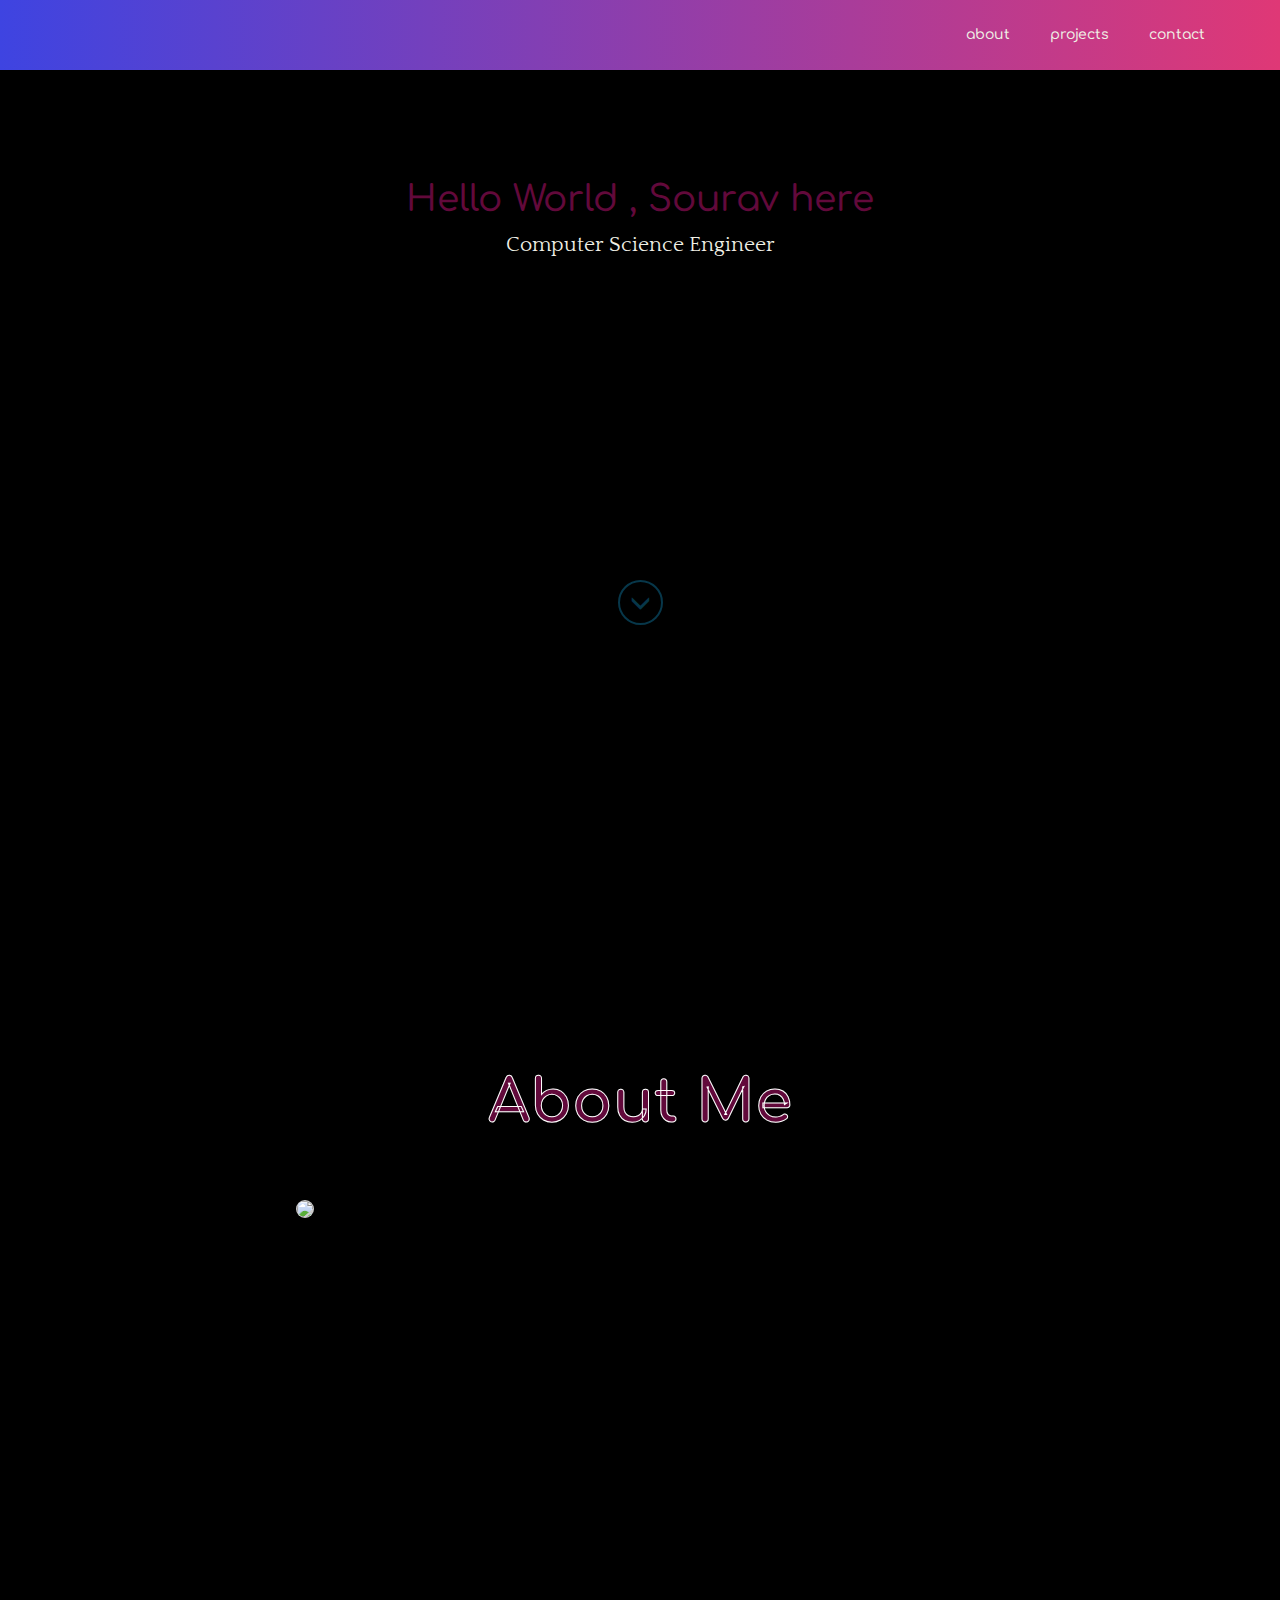
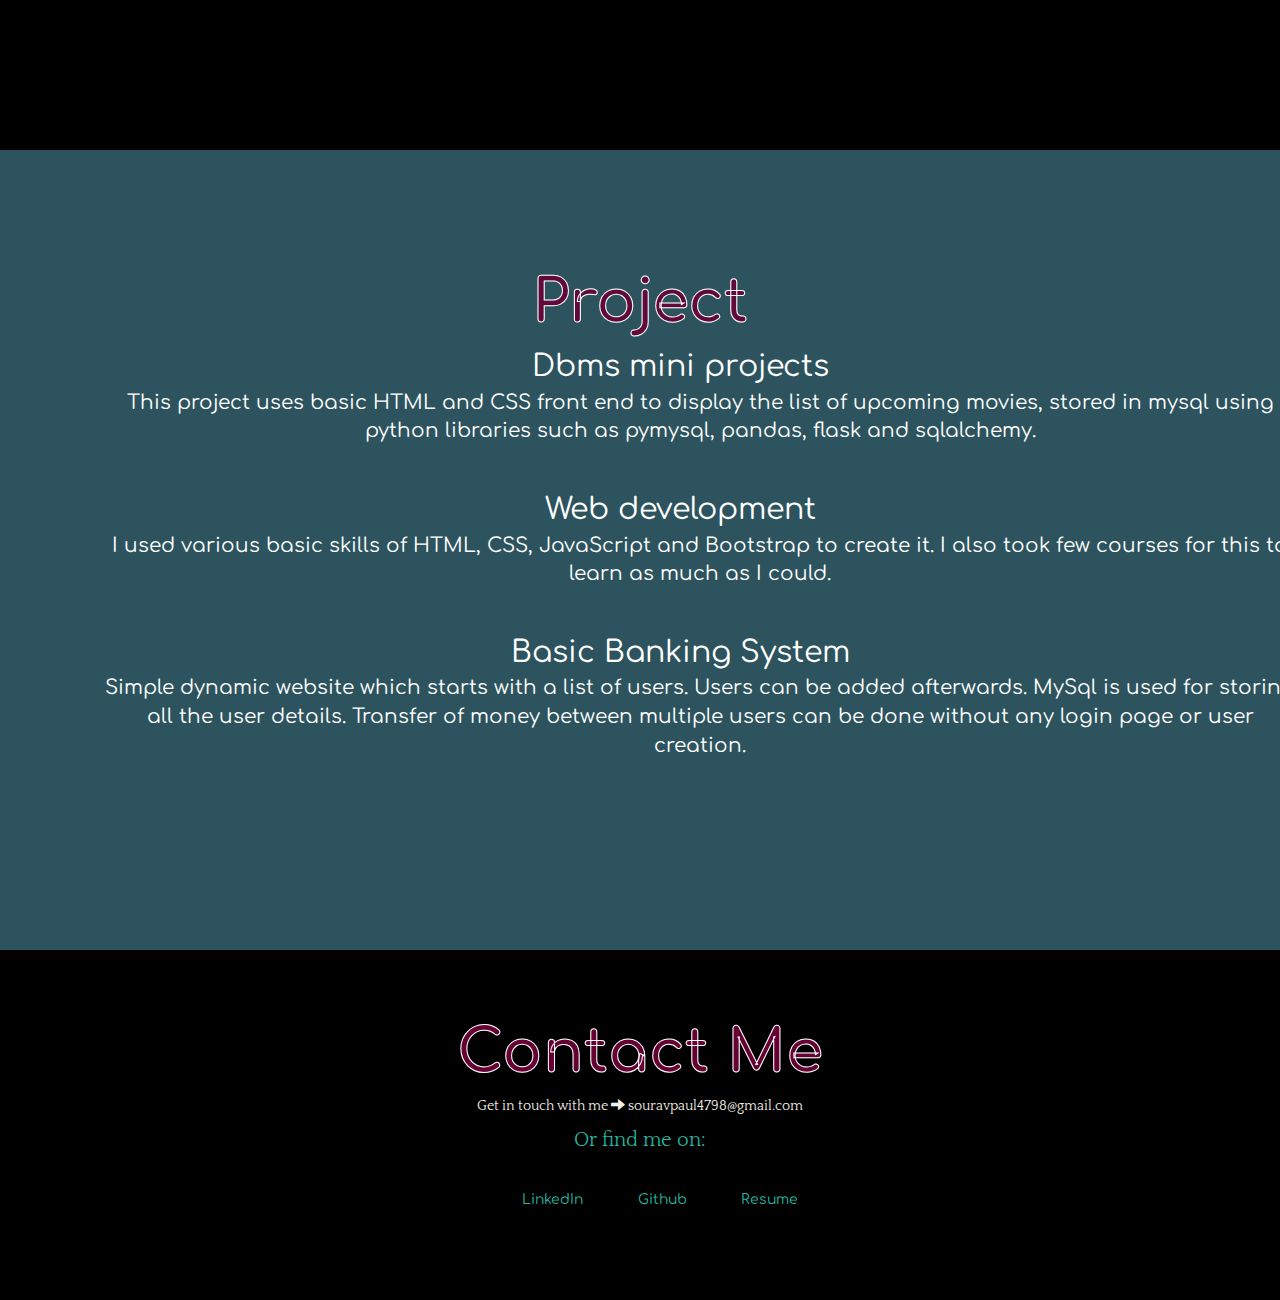
==== index.html @ c60a272b "Update index.html" ====
<!DOCTYPE html>
<html>
<head>
  <meta name="viewport" content="width=device-width, initial-scale=1">
  <link rel="icon" href="logo.png">
  <title>Sourav Paul</title>
<link rel="stylesheet" href="https://maxcdn.bootstrapcdn.com/bootstrap/3.3.5/css/bootstrap.min.css">
<link rel="stylesheet" type="text/css" href="index.css">
 
<script src="https://cdnjs.cloudflare.com/ajax/libs/jquery/2.0.2/jquery.min.js"></script>
<script src="https://cdnjs.cloudflare.com/ajax/libs/jquery/2.1.3/jquery.min.js"></script>
<script src="https://cdnjs.cloudflare.com/ajax/libs/twitter-bootstrap/4.0.0-alpha.6/js/bootstrap.min.js"></script>
<script src="https://cdn.jsdelivr.net/jquery.scrollto/2.1.0/jquery.scrollTo.min.js"></script>

<script src="index.js"></script>

</head>


  <body>
    
    <!-- Fixed navbar -->
    <nav class="navbar navbar-default navbar-fixed-top" id="gradient">

      <div class="container" >
        <div class="navbar-header">
          <button type="button" class="navbar-toggle collapsed" data-toggle="collapse" data-target="#navbar" aria-expanded="false" aria-controls="navbar">
            <span class="sr-only">Toggle navigation</span>
            <span class="icon-bar"></span>
            <span class="icon-bar"></span>
            <span class="icon-bar"></span>
          </button>
          <a class="navbar-brand" href="#">Sourav Paul</a>
        </div>
        <div id="navbar" class="collapse navbar-collapse">
          <ul class="nav navbar-nav navbar-right">
            <li id="nav-about"><a href="#about">About</a></li>
            <li id="nav-portfolio"><a href="#portfolio">Projects</a></li>
            <li id="nav-contact"><a href="#contact">Contact</a></li>
          </ul>
        </div><!--/.nav-collapse -->
      </div>
    </nav>

    <!-- Begin page content -->
    <div class="container-fluid parallax olp">
      
      <div class="row top">
        <div class="col-xs-12">
          <div class="row">
            <div class="col-xs-12 headline">
              <h1 class="text-center olp">Hello World , Sourav here</h1>
              <p class="lead text-center">Computer Science Engineer </p>
            </div>
          </div>
          <div class="row">
            <div class="col-xs-12 center-block text-center olp">
              <a href="#about"><span id="scrollIcon" class="front-glyph glyphicon glyphicon-menu-down" aria-hidden="true"></span></a>
            </div>
          </div>
        </div>
      </div>
    </div>
      
      <div id="about" class="row olp parallax">
        <h2 class="text-center" id="mydiv">About Me</h2>
        <div class="row">
          <div class="col-md-6 text-center about-info">
            <img class="img-circle text-center profile-img" src="photo1.png" id="myGlower">
            <p class="text-center txtcnt">I'm pursuing my B.E. in Computer Science Engineering from B.M.S.I.T. </p>
          </div>
          <div class="row">
          <div class="col-md-6 about-info"> 
            <p class="text-center txtcnt skl">Skills I acquired</p>
                <ul class="txtcnt text-center">
                  <ul>HTML5</ul>
                  <ul>CSS3</ul>
                  <ul>Javascript</ul>
                  <ul>Python</ul>
                  <ul>Java</ul>
                </ul>
              </div>
              </div>
            
          </div>
          
        </div> 
      <!-- End #About -->




      <div id="portfolio" class="row parallax olp">
        <h2 class="text-center" id="mydiv">Project</h2>
              <div class="text-center">

               <ul class="proj">
                <ul>Dbms mini projects
                  <ul class="mindet">This project uses basic HTML and CSS front end to display the list of upcoming movies, stored in mysql using python libraries such as pymysql, pandas, flask and sqlalchemy.</ul>
                </ul>
                <br>
                <ul>Web development
                    <ul class="mindet">I used various basic skills of HTML, CSS, JavaScript and Bootstrap to create it. I also took few courses for this to learn as much as I could.</ul>

                </ul>
                <br>
                <ul>Basic Banking System
                  <ul class="mindet">Simple dynamic website which starts with a list of users. Users can be added afterwards. MySql is used for storing all the user details. Transfer of money between multiple users can be done without any login page or user creation.
</ul>


                </ul>
              </ul>

              </div>
              
              
      </div>
            
     

      <div id="contact" class="row  bottom olpcont">
        <h2 class="text-center contact-header" id="mydiv" >Contact Me</h2>
        <p class="text-center contact-email">Get in touch with me <span class="glyphicon glyphicon-arrow-right"></span> souravpaul4798@gmail.com</p>
        <div class="text-center contact-social-icons">
          <p>Or find me on:</p>
          <ul class="centered">
            
            <a href="https://www.linkedin.com/in/sourav-paul-233100155" target="_blank"><li><i class="fa fa-linkedin-square" ></i> LinkedIn</li></a>
            <a href="https://github.com/souravpaul82" target="_blank"><li><i class="fa fa-github"></i> Github</li></a>
            <a href="https://github.com/SouravPaul82/SouravPaul82.github.io/blob/master/Resume.pdf" src="https://github.com/SouravPaul82/SouravPaul82.github.io/blob/master/Resume.pdf" width="100%" height="600px" target="_blank"><li><i type="application/pdf"></i> Resume</li></a>
      
          </ul>
      
        
      </div><!-- End #Contact -->

    </div>

    
  </body>
  </html>
---- index.css ----
@import url("https://fonts.googleapis.com/css?family=Comfortaa:400,700,300|Quattrocento");
.about-tools ul li, .contact-social-icons ul a li {
  text-align: center; }


 @font-face {
  font-family: myfont;
  src: url(https://fonts.googleapis.com/css?family=Comfortaa:400,700,300|Quattrocento);
}



.centered {
  float: none;
  margin-left: auto;
  margin-right: auto;
 }

.olp{
 padding-top:100px; 
}

.olpcont{

padding-top: 50px;
}

@media (min-width: 768px) {
  .pull-right-sm {
    float: right !important; }

  .pull-left-sm {
    float: left !important; } }
@media (min-width: 992px) {
  .pull-right-md {
    float: right !important; }

  .pull-left-md {
    float: left !important; } }
@media (min-width: 1200px) {
  .pull-right-lg {
    float: right !important; }

  .pull-left-lg {
    float: left !important; } }
* {
  box-sizing: border-box; }

html {
  position: relative;
  height: 100%; }

img {
  width: 100%; }

body {
  height: 100%;
  font-family: "Comfortaa", Helvetica, Arial, sans-serif;
  /* Margin bottom by footer height */
  margin-bottom: 10px;
  background-color:    #000000;
   }

h1,
h2,
h3,
h4,
h5 {
  font-family: "Comfortaa", Helvetica, Arial, sans-serif;
  color: #62093B; }

p {
  font-family: "Quattrocento", sans-serif;
  color: #f0f0e6;
   }

.container-fluid {
  background-image: url(https://wallpapercave.com/wp/wp6451491.jpg);
  padding: 60px 15px 0px;
  height: 950px;
 }



.btn:focus, a:focus {
  outline: none !important; }

.navbar {
  height: 70px;
  background-color: transparent;
  background: transparent;
  border: none;
  color: #f0f0e6;
  z-index: 100;
  margin-bottom: 0;
  border-radius: 0;
  transition: background-color 1s ease 0s; 
  
  }

.navbar-brand {
  display: none;
  margin-top: 10px;
  color: #f0f0e6;
  font-weight: 400;
   }

.navbar-default .navbar-nav > li > a {
  color: #f0f0e6;
  font-weight: 500;
  font-size: 1em;
  text-transform: lowercase;
  margin: 10px 5px 5px 5px;
  border-radius: 5px; }
.navbar-default .navbar-nav > li > a:hover, .navbar-default .navbar-nav > li > a:active, .navbar-default .navbar-nav > li > a:focus {
  color: #f0f0e6;
  border: 1px solid #f0f0e6; }
.navbar-default .navbar-nav > li > a:visited {
  color: #f0f0e6;
  text-decoration: none; }
.navbar-default .navbar-nav > .active > a, .navbar-default .navbar-nav > .active > a:hover, .navbar-default .navbar-nav > .active > a:focus {
  background-color: transparent;
  color: #f0f0e6; }
.navbar-default .navbar-toggle {
  border-color: #f0f0e6; }
  .navbar-default .navbar-toggle:hover, .navbar-default .navbar-toggle:focus {
    background-color: #07374a; }
  .navbar-default .navbar-toggle .icon-bar {
    color: #f0f0e6;
    background-color: #f0f0e6; }
.navbar-default .navbar-collapse.collapse.in ul {
  background-color: #07374a; }

/* Solid class attached on scroll past first section */


.headline {
  padding-top: 6.25em; }
  @media screen and (min-width: 768px) {
    .headline {
      padding-top: 3.75em; } }
  @media screen and (min-width: 992px) {
    .headline {
      padding-top: 1.5625em; } }
  @media screen and (min-width: 1200px) {
    .headline {
      padding-top: 0px; } }

#about {
  background-image: url(https://images.hdqwalls.com/download/1/an-astronaut-4k-e7-3840x2160.jpg);
   height: 800px;


   }
  #about h2 {
    font-size: 60px;
    color: #62093B;
    font-weight: 900;
    -webkit-text-stroke: 1px white; }

.profile-img {
  margin-bottom: 15px;
  width: 120px;
 }

.about, .about-info {
  padding: 4% 10% 1% 10%;
  font-size: 1.5em;
   }

.clearfix {
  overflow: auto;
}

#myGlower {
    background-color: #ccc;
    border: 1px solid transparent;    
    -webkit-transition: border 0.1s linear, box-shadow 0.1s linear;
       -moz-transition: border 1s linear, box-shadow 1s linear;
            transition: border 2s linear, box-shadow 1s linear;
}

#myGlower.active {
    border-color: blue;
    -webkit-box-shadow: 0 0 5px blue;
       -moz-box-shadow: 0 0 5px blue;
            box-shadow: 0 0 15px green;
}


.crop{
  width:200px;
  height:200px;
  object-fit:cover;
  border-radius:50%;}


#portfolio {background-color: #2d545e;
  height: 800px;
  background-image: url(https://www.pixelstalk.net/wp-content/uploads/2016/06/Black-dark-Minimal-wallpapers-HD.jpg);
  }
  #portfolio h2 {
    font-size: 60px;
    font-weight: 900;
    -webkit-text-stroke: 1px white; }


.txtcnt{
  color:black;
  font-size: 20px;
  font-family: "Comfortaa", Helvetica, Arial, sans-serif;

}

.proj{
  font-size: 30px;
  color: white;

}

#mydiv {
  animation: mymove 5s infinite;
}

@keyframes mymove {
  50% {text-shadow: 10px 20px 30px blue;}
}

#contact {
  
  height: 350px;
  background-color: #000000; 
}
  #contact h2 {
    font-weight: 900;
    color: #660033; 
    font-size: 60px;
     -webkit-text-stroke: 1px white;
  }

.contact-social-icons p {
  font-size: 20px;
  color: #25b79f; }
.contact-social-icons ul a {
  color: #25b79f;
  list-style: none; }
  .contact-social-icons ul a:hover {
    color: #f0f0e6; }
  .contact-social-icons ul a li {
    display: inline-block;
    padding: 2%; }

.footer {
  bottom: 0;
  width: 100%;
  /* Set the fixed height of the footer here */
  height: 0px;
  background-color: #2d545e;
  color: #f0f0e6; }

#scrollIcon, #scrollTopIcon {
  margin-top: 200px;
  padding: 10px;
  font-size: 1.5em;
  color: #07374a;
  border: solid 2px #07374a;
  border-radius: 50%; }

#scrollTopIcon {
  margin-top: 10px;
  font-size: 1em;
  color: #f0f0e6;
  border-color: #f0f0e6; }

.back-to-top {
  display: none; }
  .back-to-top.visible {
    display: block; }



.parallax {
  /* The image used */
  

  /* Set a specific height */
  
  /* Create the parallax scrolling effect */
  background-attachment: fixed;
  background-position: center;
  background-repeat: no-repeat;
  background-size: cover;
}


.mindet{
  font-size: 20px;
}

.skl{
  padding-left: 90px;
  font-size: 30px;
}
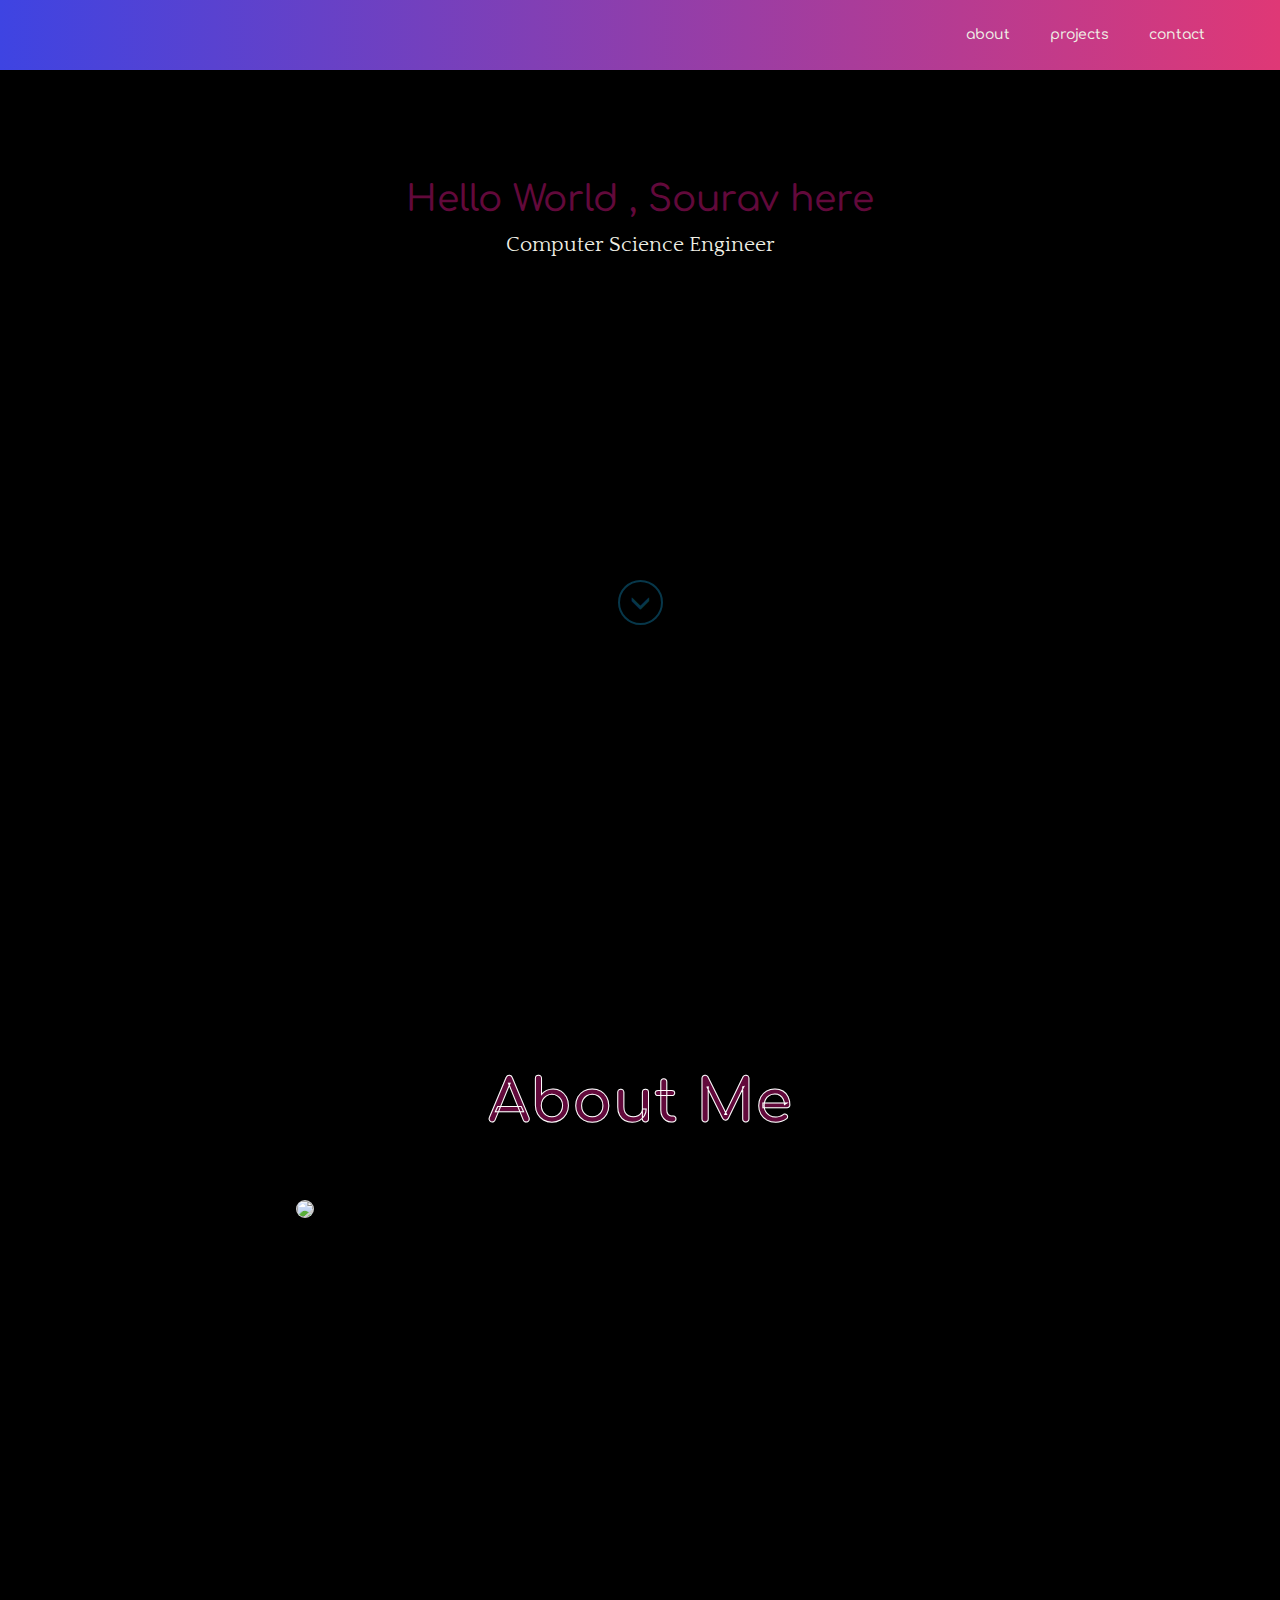
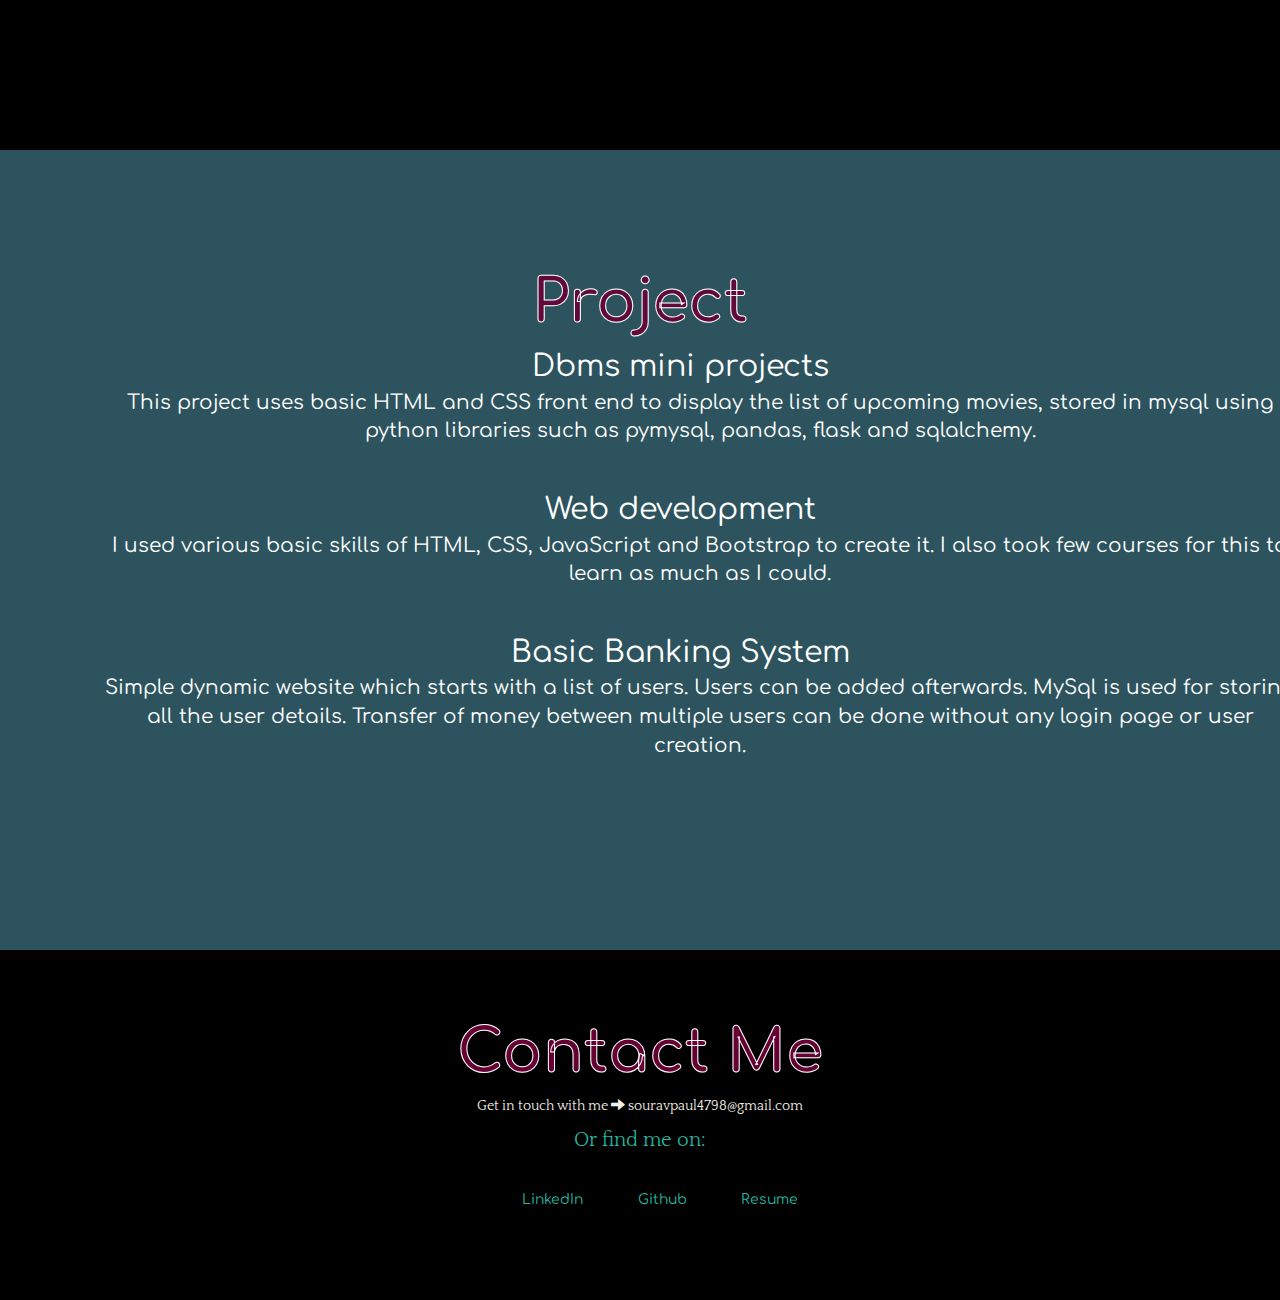
==== commit 96f69e35: "Update index.html" ====
--- a/index.html
+++ b/index.html
@@ -67,7 +67,7 @@
         <div class="row">
           <div class="col-md-6 text-center about-info">
             <img class="img-circle text-center profile-img" src="photo1.png" id="myGlower">
-            <p class="text-center txtcnt">I'm pursuing my B.E. in Computer Science Engineering from B.M.S.I.T. </p>
+            <p class="text-center txtcnt">I've completed my B.E. in Computer Science Engineering from B.M.S.I.T. </p>
           </div>
           <div class="row">
           <div class="col-md-6 about-info"> 
@@ -78,6 +78,7 @@
                   <ul>Javascript</ul>
                   <ul>Python</ul>
                   <ul>Java</ul>
+                  <ul>SQL</ul>
                 </ul>
               </div>
               </div>
@@ -128,7 +129,7 @@
             
             <a href="https://www.linkedin.com/in/sourav-paul-233100155" target="_blank"><li><i class="fa fa-linkedin-square" ></i> LinkedIn</li></a>
             <a href="https://github.com/souravpaul82" target="_blank"><li><i class="fa fa-github"></i> Github</li></a>
-            <a href="https://github.com/SouravPaul82/SouravPaul82.github.io/blob/master/Resume.pdf" src="https://github.com/SouravPaul82/SouravPaul82.github.io/blob/master/Resume.pdf" width="100%" height="600px" target="_blank"><li><i type="application/pdf"></i> Resume</li></a>
+            <a href="https://github.com/SouravPaul82/SouravPaul82.github.io/blob/master/Resume.pdf" src="https://github.com/SouravPaul82/SouravPaul82.github.io/blob/master/Resume.pdf" width="100%" height="600px" target="_blank"><li><i type="application/pdf" download></i> Resume</li></a>
       
           </ul>
       
--- a/index.css
+++ b/index.css
@@ -147,7 +147,7 @@
       padding-top: 0px; } }
 
 #about {
-  background-image: url(https://images.hdqwalls.com/download/1/an-astronaut-4k-e7-3840x2160.jpg);
+  background-image: url(https://i.pinimg.com/originals/6b/3c/95/6b3c958d599979e13778ff45bf081372.jpg);
    height: 800px;
 
 
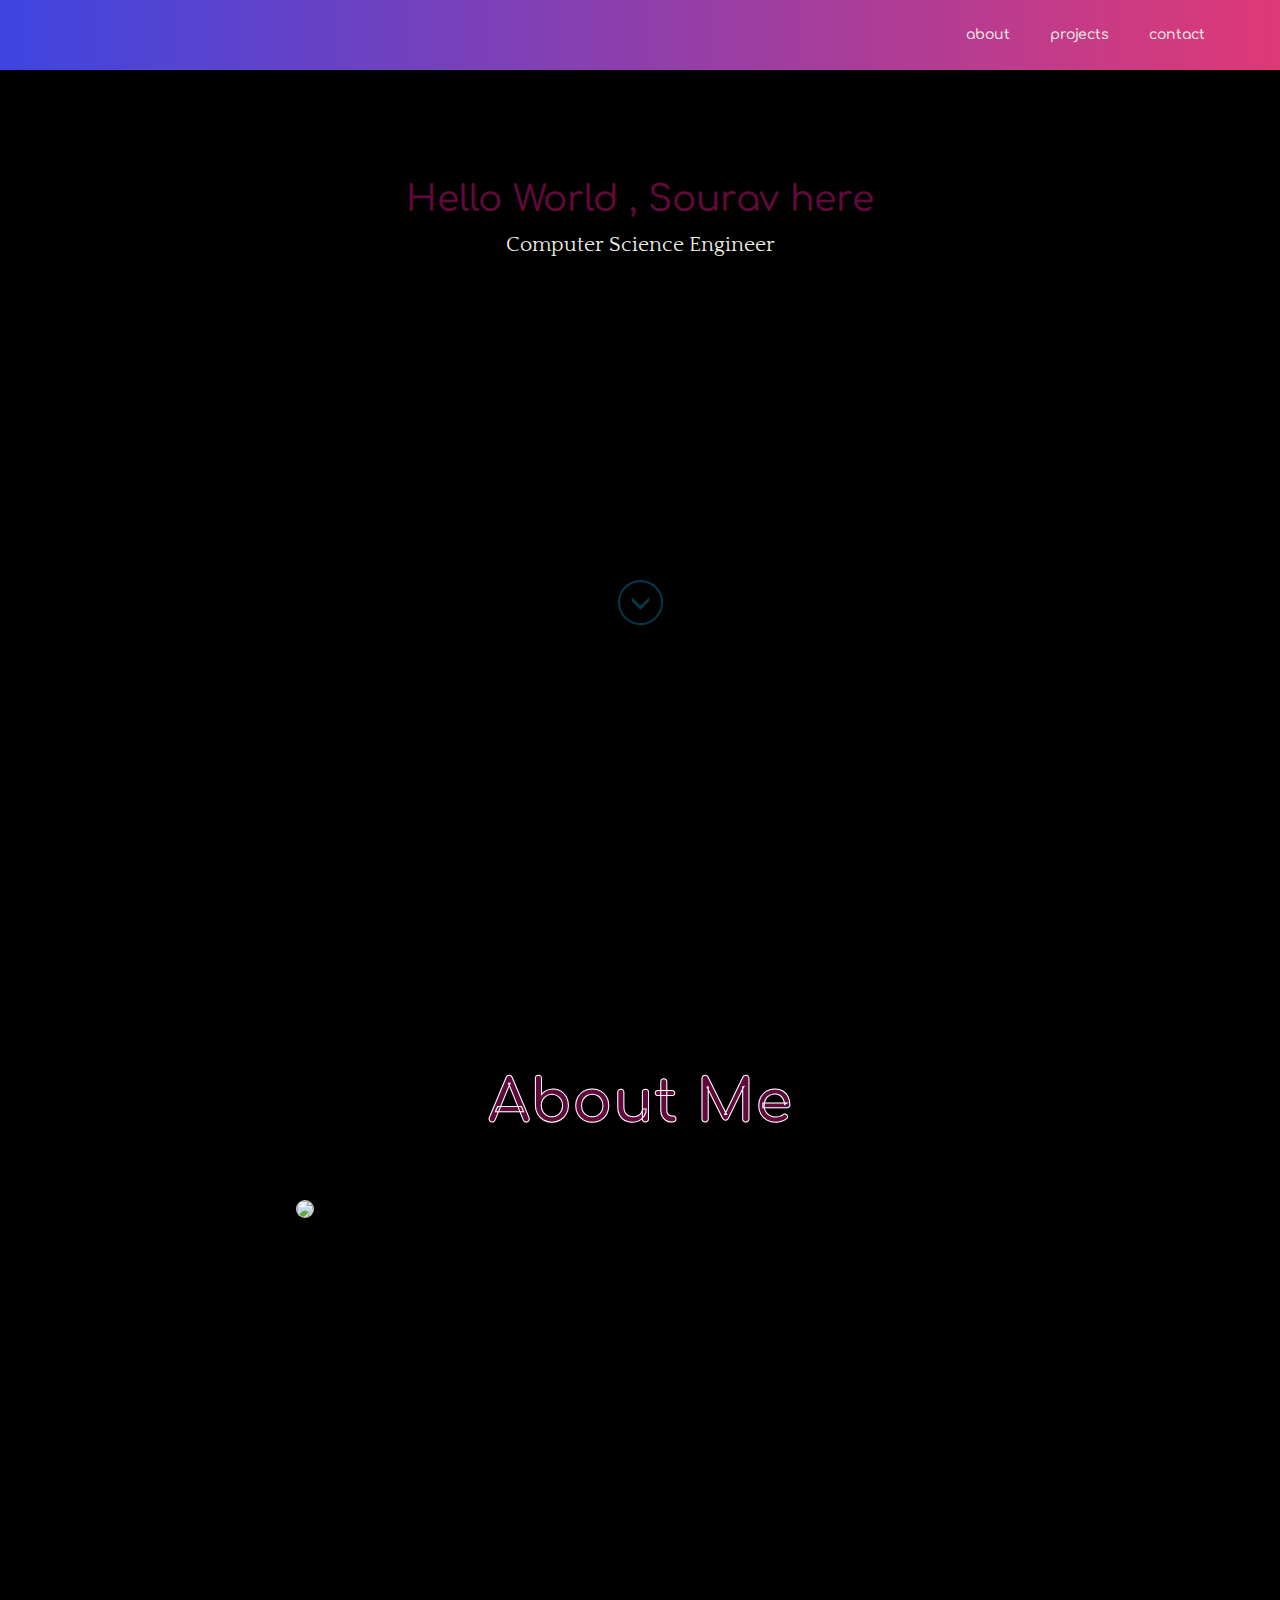
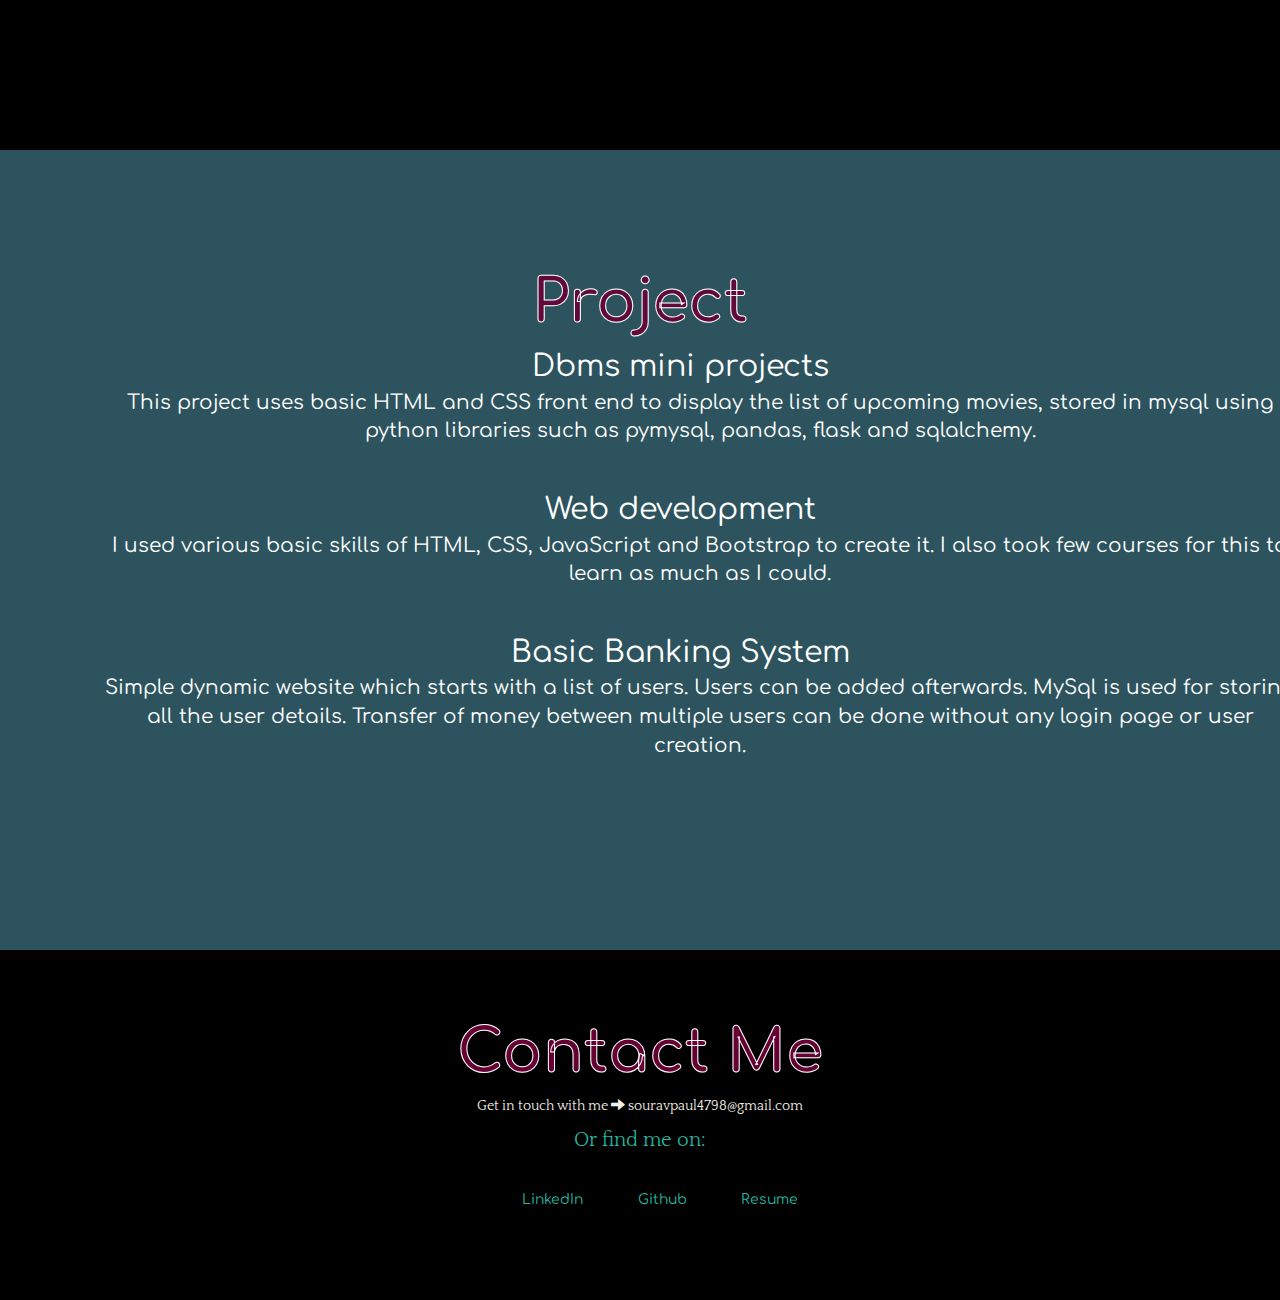
==== commit 53556034: "Update index.html" ====
--- a/index.html
+++ b/index.html
@@ -71,8 +71,8 @@
           </div>
           <div class="row">
           <div class="col-md-6 about-info"> 
-            <p class="text-center txtcnt skl">Skills I acquired</p>
-                <ul class="txtcnt text-center">
+            <p id="aboutdetails" class="text-center txtcnt skl">Skills I acquired</p>
+                <ul id="aboutdetails" class="txtcnt text-center">
                   <ul>HTML5</ul>
                   <ul>CSS3</ul>
                   <ul>Javascript</ul>
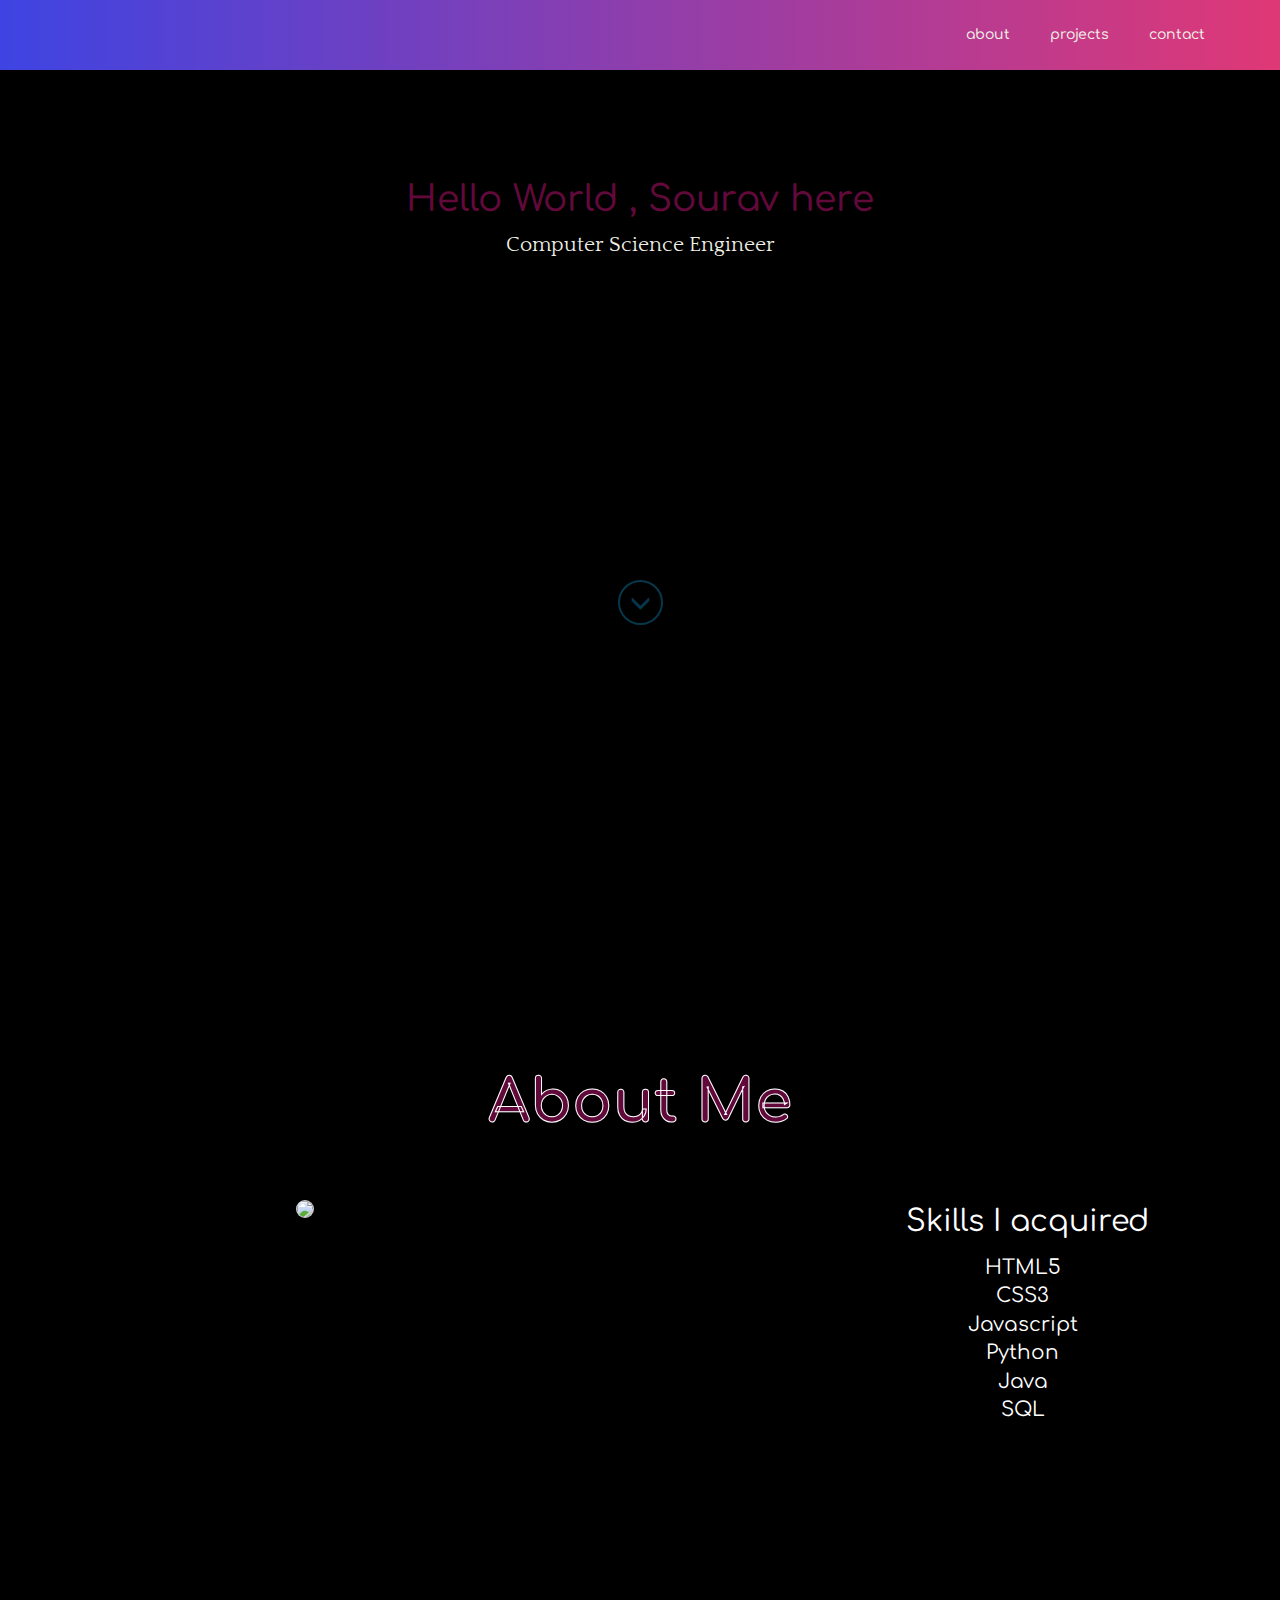
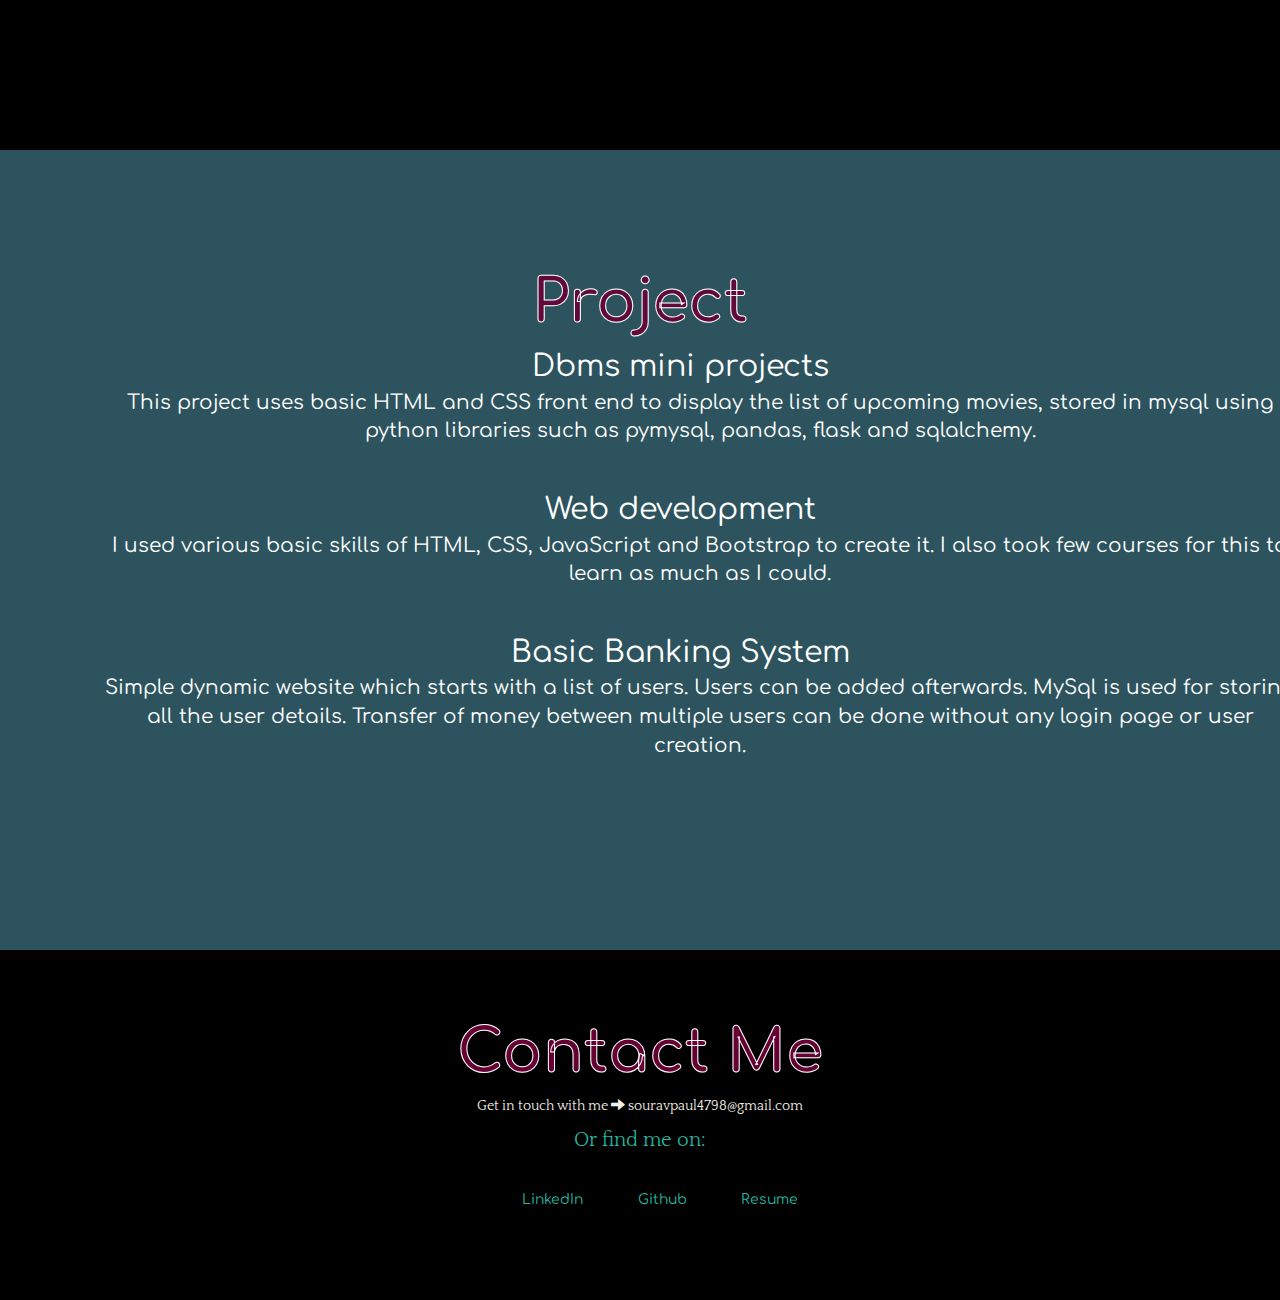
==== commit fc8067d3: "Update index.html" ====
--- a/index.html
+++ b/index.html
@@ -129,7 +129,7 @@
             
             <a href="https://www.linkedin.com/in/sourav-paul-233100155" target="_blank"><li><i class="fa fa-linkedin-square" ></i> LinkedIn</li></a>
             <a href="https://github.com/souravpaul82" target="_blank"><li><i class="fa fa-github"></i> Github</li></a>
-            <a href="https://github.com/SouravPaul82/SouravPaul82.github.io/blob/master/Resume.pdf" src="https://github.com/SouravPaul82/SouravPaul82.github.io/blob/master/Resume.pdf" width="100%" height="600px" target="_blank"><li><i type="application/pdf" download></i> Resume</li></a>
+            <a href="https://drive.google.com/file/d/1oYilSLqKH32Y2kbuU2WRrI2BvP76UnOv/view?usp=sharing" width="100%" height="600px" target="_blank" download><li><i type="application/pdf"></i> Resume</li></a>
       
           </ul>
       
--- a/index.css
+++ b/index.css
@@ -158,6 +158,10 @@
     font-weight: 900;
     -webkit-text-stroke: 1px white; }
 
+#aboutdetails{
+  color:#ffffff;
+}
+
 .profile-img {
   margin-bottom: 15px;
   width: 120px;
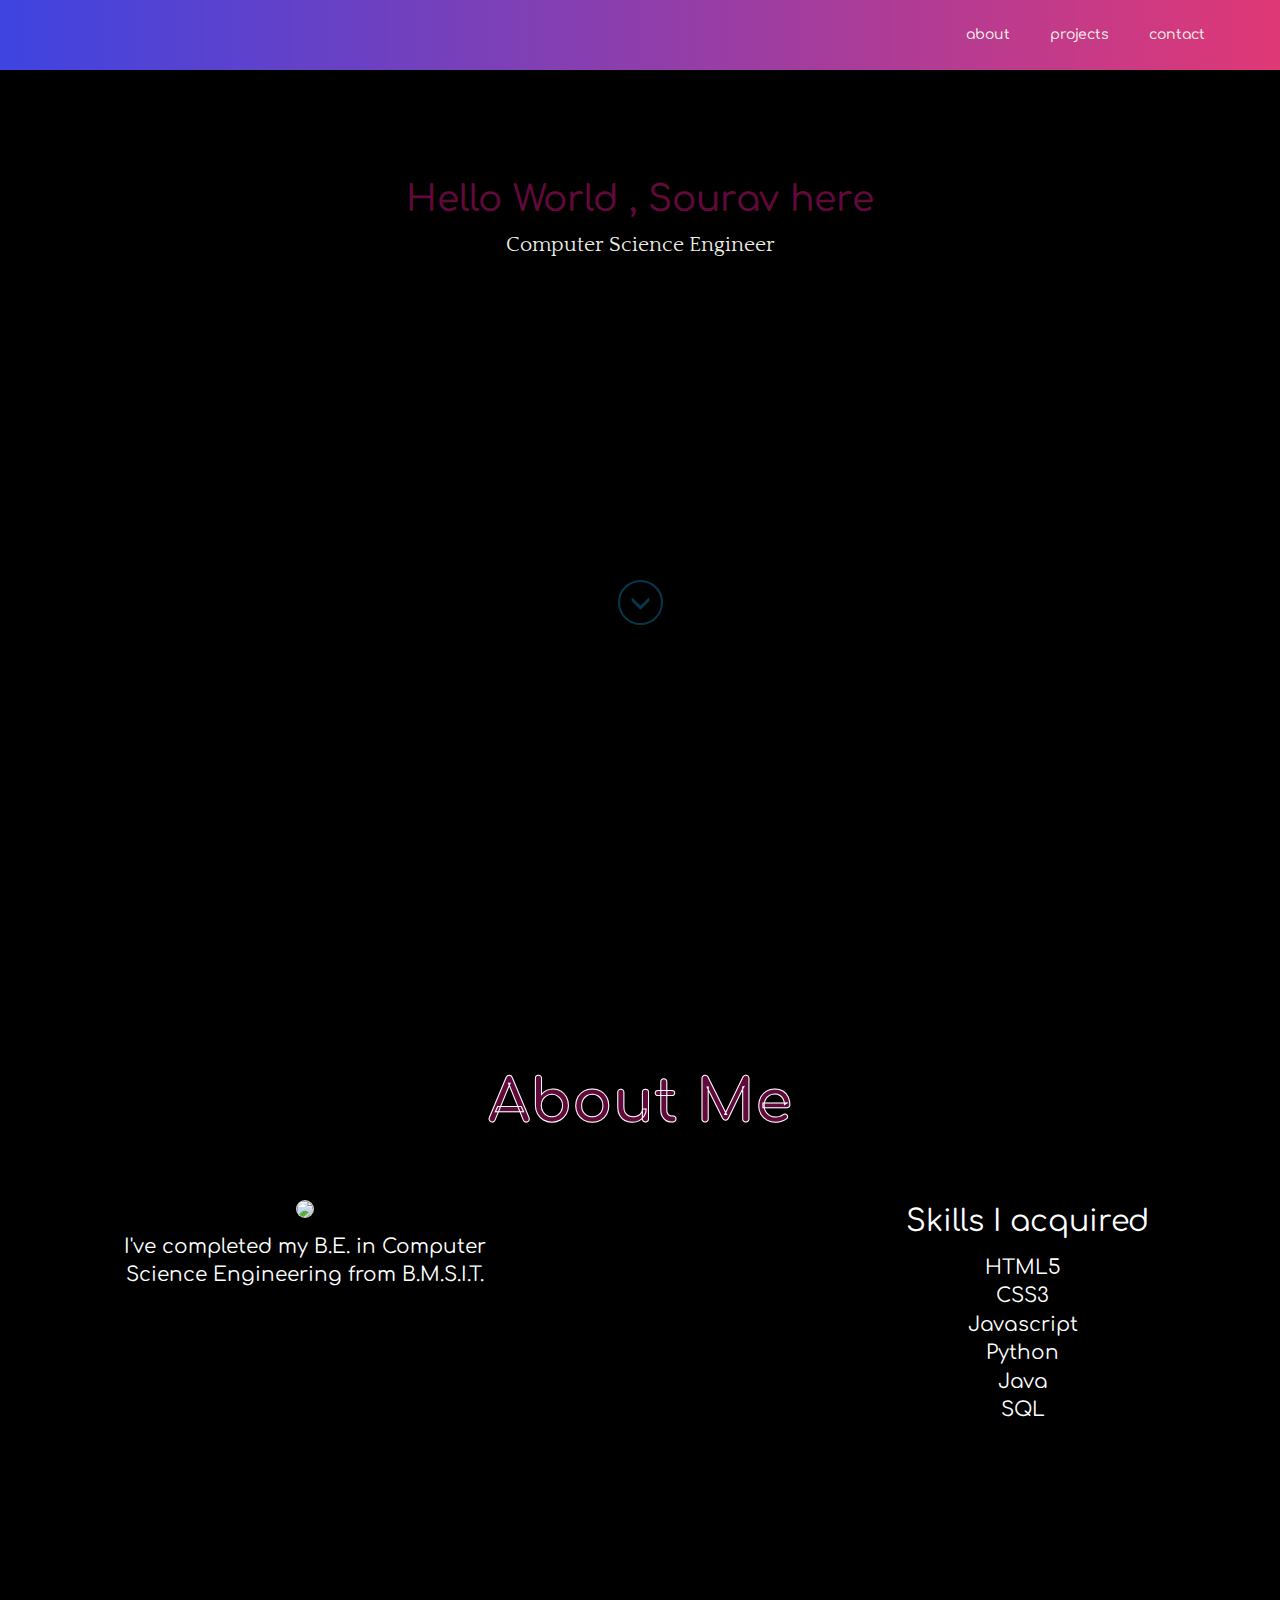
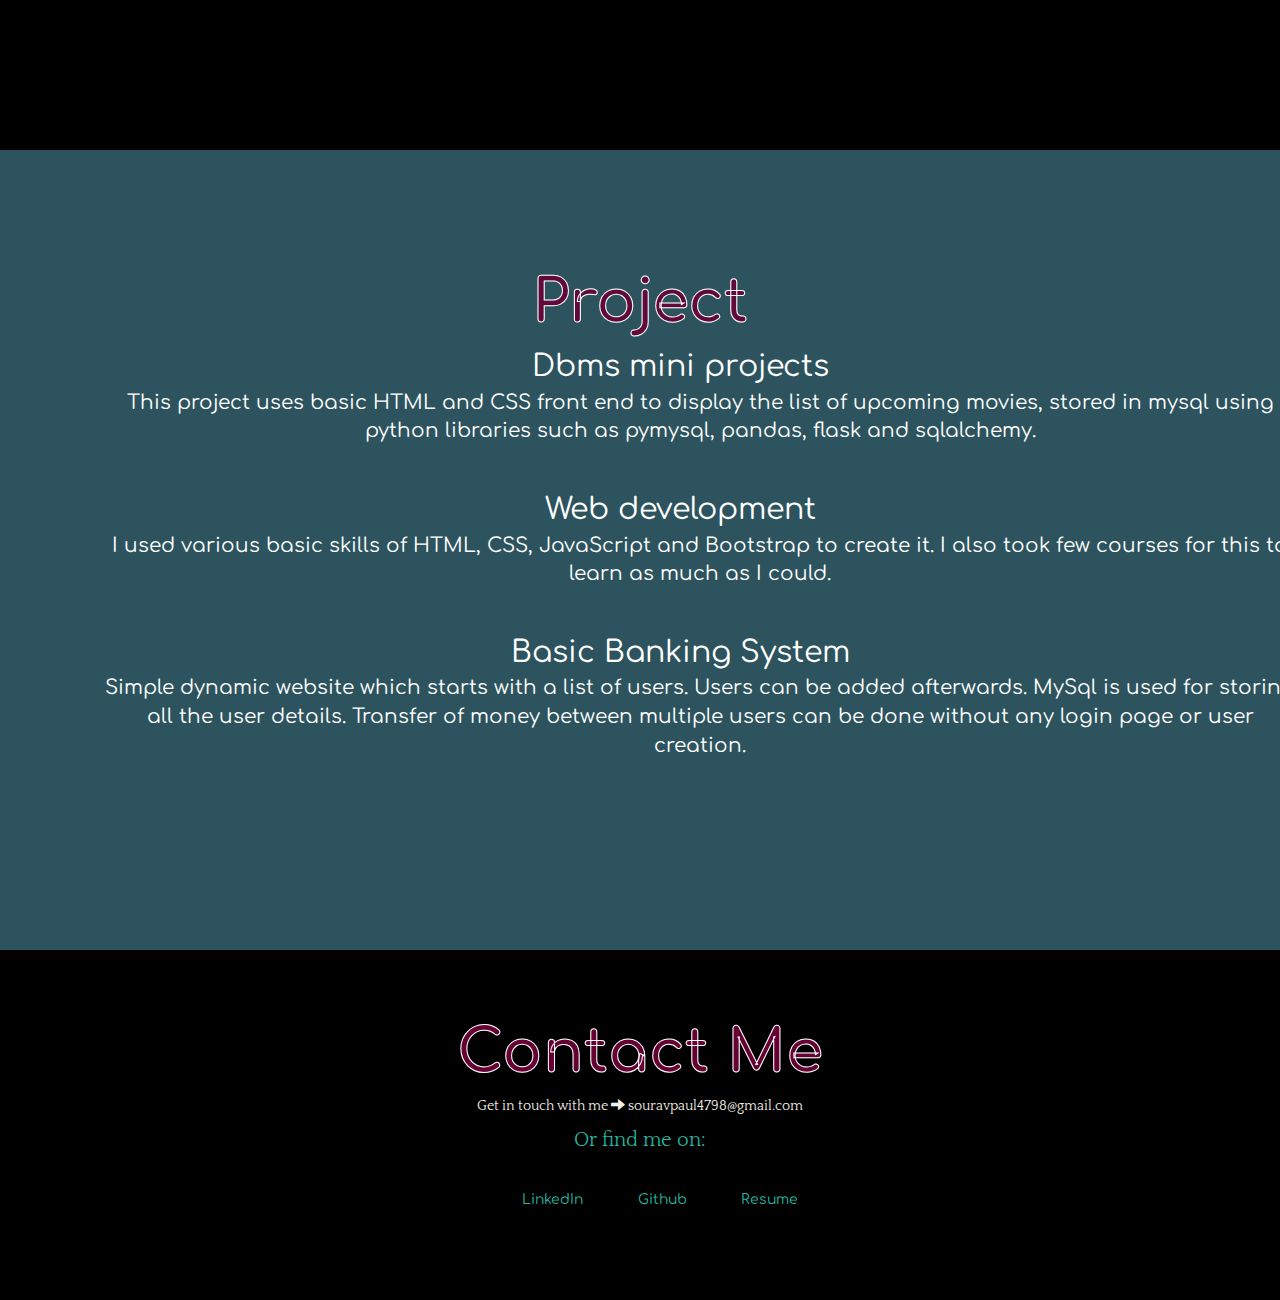
==== commit a2cbbcee: "Update index.html" ====
--- a/index.html
+++ b/index.html
@@ -67,7 +67,7 @@
         <div class="row">
           <div class="col-md-6 text-center about-info">
             <img class="img-circle text-center profile-img" src="photo1.png" id="myGlower">
-            <p class="text-center txtcnt">I've completed my B.E. in Computer Science Engineering from B.M.S.I.T. </p>
+            <p id="aboutdetails" class="text-center txtcnt">I've completed my B.E. in Computer Science Engineering from B.M.S.I.T. </p>
           </div>
           <div class="row">
           <div class="col-md-6 about-info"> 
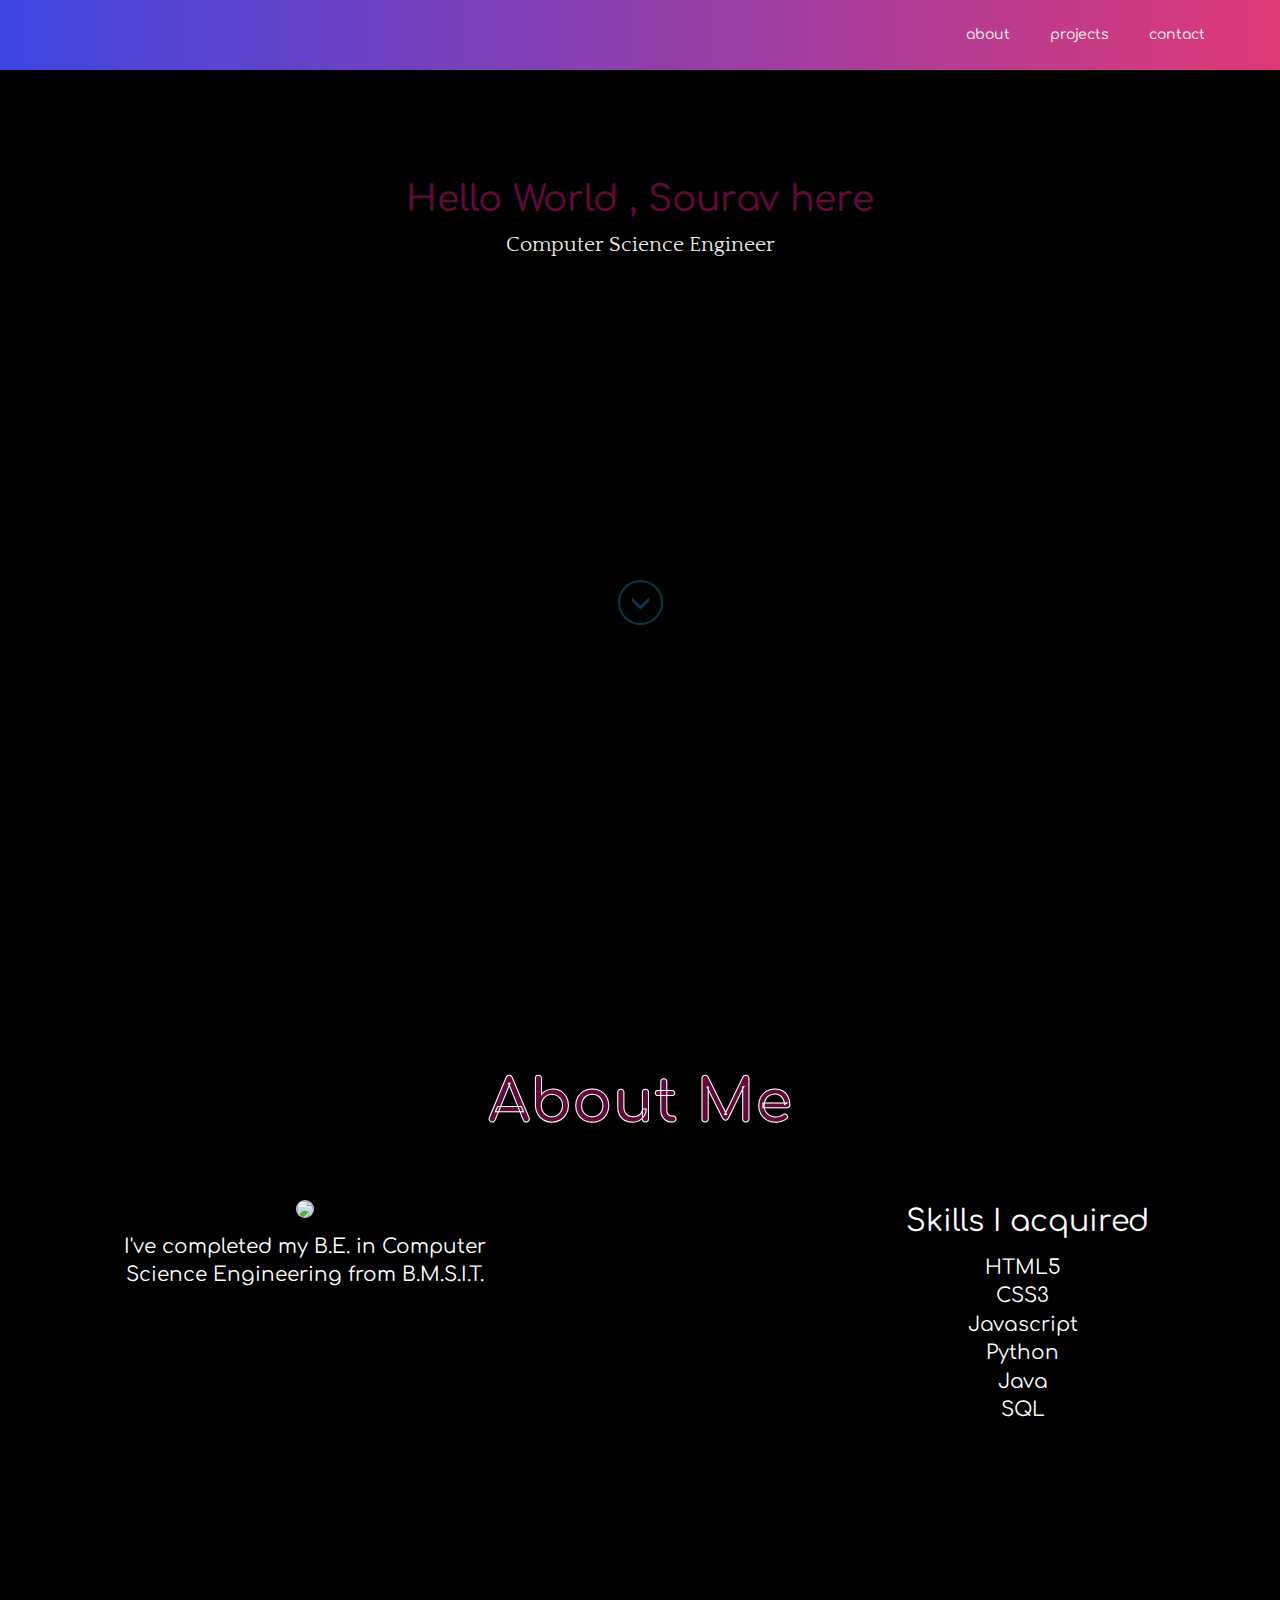
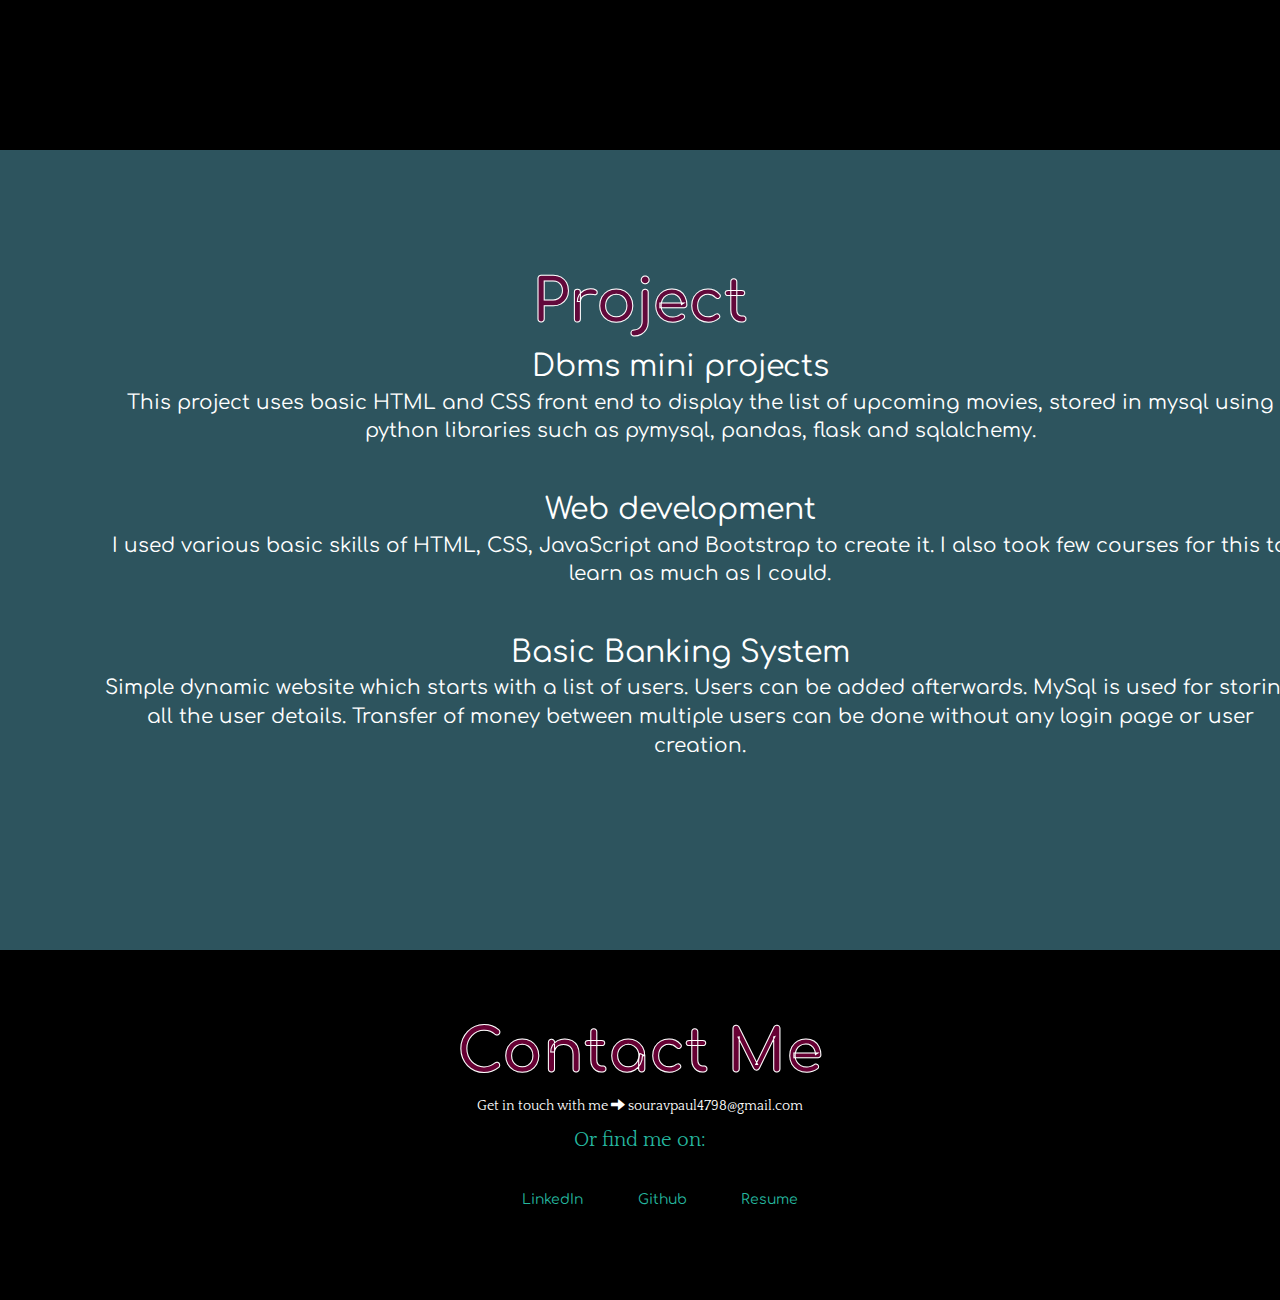
==== commit e9d7f3b7: "Update index.html" ====
--- a/index.html
+++ b/index.html
@@ -122,8 +122,8 @@
 
       <div id="contact" class="row  bottom olpcont">
         <h2 class="text-center contact-header" id="mydiv" >Contact Me</h2>
-        <p class="text-center contact-email">Get in touch with me <span class="glyphicon glyphicon-arrow-right"></span> souravpaul4798@gmail.com</p>
-        <div class="text-center contact-social-icons">
+        <p class="text-center contact-email" id="aboutdetails" >Get in touch with me <span class="glyphicon glyphicon-arrow-right"></span> souravpaul4798@gmail.com</p>
+        <div class="text-center contact-social-icons" id="aboutdetails">
           <p>Or find me on:</p>
           <ul class="centered">
             
